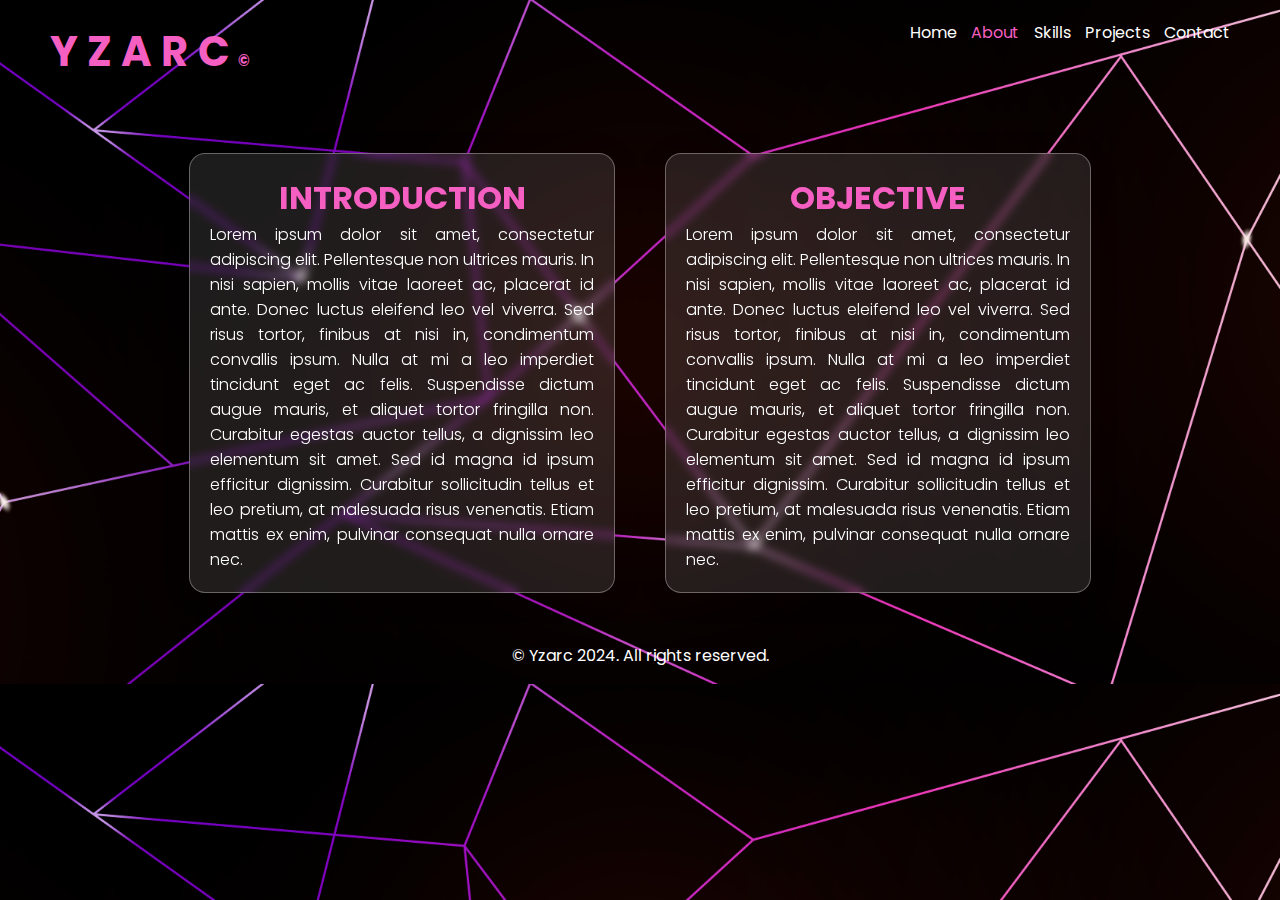
==== public/about.html @ d6672289 "Add files via upload" ====
<!DOCTYPE html>
<html lang="en">
<head>
    <link rel="stylesheet" href="../style/style-about.css">
    <link rel="stylesheet" href="../style.css">
    <link rel="preconnect" href="https://fonts.googleapis.com">
<link rel="preconnect" href="https://fonts.gstatic.com" crossorigin>
<link href="https://fonts.googleapis.com/css2?family=Poppins:ital,wght@0,100;0,200;0,300;0,400;0,500;0,600;0,700;0,800;0,900;1,100;1,200;1,300;1,400;1,500;1,600;1,700;1,800;1,900&display=swap" rel="stylesheet">
    <meta charset="UTF-8">
    <meta name="viewport" content="width=device-width, initial-scale=1.0">
    <title>About</title>
</head>
<body>
    <div class="container">
        <div class="menu-container">
            <div class="menu logo">
                <h1 class="logo-name">Y Z A R C <span style="font-size: 15px;">©</span>
                    </h1>
            </div>
            <div class="main-menu">
                <a href="../index.html" class="menu home">Home</a>
                <a href="#" style="color: #F45FC1; font-weight: normal;" class="menu about">About</a>
                <a href="./skills.html" class="menu skills">Skills</a>
                <a href="./projects.html" class="menu projects">Projects</a>
                <a href="./contact.html" class="menu contact">Contact</a>
            </div>
        </div>
        <div class="about-body-container">
            <div class="about-introduction-container">
                <h1>INTRODUCTION</h1>
                <p>Lorem ipsum dolor sit amet, consectetur adipiscing elit. Pellentesque non ultrices mauris. In nisi sapien, mollis vitae laoreet ac, placerat id ante. Donec luctus eleifend leo vel viverra. Sed risus tortor, finibus at nisi in, condimentum convallis ipsum. Nulla at mi a leo imperdiet tincidunt eget ac felis. Suspendisse dictum augue mauris, et aliquet tortor fringilla non. Curabitur egestas auctor tellus, a dignissim leo elementum sit amet. Sed id magna id ipsum efficitur dignissim. Curabitur sollicitudin tellus et leo pretium, at malesuada risus venenatis. Etiam mattis ex enim, pulvinar consequat nulla ornare nec.</p>
            </div>
            <div class="about-objective-container">
                <h1>OBJECTIVE</h1>
                <p>Lorem ipsum dolor sit amet, consectetur adipiscing elit. Pellentesque non ultrices mauris. In nisi sapien, mollis vitae laoreet ac, placerat id ante. Donec luctus eleifend leo vel viverra. Sed risus tortor, finibus at nisi in, condimentum convallis ipsum. Nulla at mi a leo imperdiet tincidunt eget ac felis. Suspendisse dictum augue mauris, et aliquet tortor fringilla non. Curabitur egestas auctor tellus, a dignissim leo elementum sit amet. Sed id magna id ipsum efficitur dignissim. Curabitur sollicitudin tellus et leo pretium, at malesuada risus venenatis. Etiam mattis ex enim, pulvinar consequat nulla ornare nec.</p>
            </div>
        </div>
        <div class="about-footer-container">
            <footer>
             <p>© Yzarc 2024. All rights reserved.</p>
             </footer>
        </div>
    </div>
</body>
</html>
---- style/style-about.css ----
.about-body-container{
    display: flex;
    flex-direction: row;
    margin-top: 50px;
    font-family: "Poppins", sans-serif;
    font-style: normal;
    text-align: center;
    justify-content:center;
    gap: 50px;
    width: 100dvw;
}
.about-body-container h1{
    font-weight: bold;
}
.about-introduction-container{
    display: flex;
    padding: 20px;
    flex-direction: column;
    width: 30dvw;
    background: rgba(255, 255, 255, 0.11);
    border-radius: 16px;
    box-shadow: 0 4px 30px rgba(0, 0, 0, 0.1);
    backdrop-filter: blur(4.9px);
    -webkit-backdrop-filter: blur(4.9px);
    border: 1px solid rgba(255, 255, 255, 0.32);
    
}
.about-introduction-container p{
    color: white;
    text-align: justify;
    font-family: "Poppins", sans-serif;
    font-weight: 300;
    font-style: normal;
    margin: 0; 
}
.about-objective-container{
    display: flex;
    padding: 20px;
    flex-direction: column;
    width: 30dvw;
    background: rgba(255, 255, 255, 0.11);
    border-radius: 16px;
    box-shadow: 0 4px 30px rgba(0, 0, 0, 0.1);
    backdrop-filter: blur(4.9px);
    -webkit-backdrop-filter: blur(4.9px);
    border: 1px solid rgba(255, 255, 255, 0.32);
}
.about-objective-container p{
    color: white;
    text-align: justify;
    font-family: "Poppins", sans-serif;
    font-weight: 300;
    font-style: normal;
    margin: 0; 
}
.about-footer-container{
    color: #F45FC1;
    margin: 0;
    padding: 0;
    font-family: "Poppins", sans-serif;
    font-weight: 400;
    font-style: normal;
    color: white;
    width: 100dvw;
}
.about-footer-container p{
    text-align: center;
    margin-top: 50px;
}
@media (max-width: 767px){
    .about-body-container{
        display: flex;
        flex-direction: column;
        justify-content: center;
        align-items: center;
        gap: 10px;
        margin-top: 10%;
    }
    .about-introduction-container{
        width: 70dvw;
    }
    .about-introduction-container h1{
        font-size: 1.5rem;
    }
    .about-introduction-container p{
        font-size: .8rem;
    }
    .about-objective-container{
        width: 70dvw;
    }
    .about-objective-container p{
        font-size: .8rem;
    }
    .about-objective-container h1{
        font-size: 1.5rem;
    }
}
@media (min-width:768px) and (max-width:991px){
    .about-body-container{
        display: flex;
        flex-direction: column;
        justify-content: center;
        align-items: center;
        gap: 10px;
        margin-top: 10%;
    }
    .about-introduction-container{
        width: 75dvw;
    }
    .about-introduction-container p{
        font-size: .9rem;
    }
    .about-objective-container{
        width: 75dvw;
    }
    .about-objective-container p{
        font-size: .9rem;
    }
}
---- style.css ----
body{
    background-color: #1C1C1C;
    background-image: url('./assets/body-bg.png');
    background-size: cover;
    background-repeat: repeat;
    background-position: center;
    margin: 0;
    display: flex;
}
.container{
    display: inline;
}
.menu-container{
    position: relative;
    display: flex;
    color: white;
    grid-template-columns: 50px 50px 50px 50px 50px;
    /* gap: 50px; */
    padding: 20px 50px;
    justify-content: flex-end;
    font-family: "Poppins", sans-serif;
    font-weight: 400;
    font-style: normal;
    align-items: start;
/*     border: 0px;
    border-bottom: 2px solid #F45FC1; */
}
.main-menu{
    display: flex;
    flex-direction: row;
    justify-content: space-between;
    width: 25dvw;
}

.menu{
    text-decoration: none;
    font-family: "Poppins", sans-serif;
    font-weight: 400;
    font-style: normal;
    color: white;
}
.logo{
    margin-right: auto;
    font-size: 1.3rem;
    font-family: "Poppins", sans-serif;
    font-weight: 600;
    font-style: normal;
    color: #F45FC1
}
.body-container{
    display: grid;
    grid-template-columns: repeat(8, 12.5vw);
    grid-template-rows: 22vh 22vh 22vh 22vh;
    width: 100dvw;
}
.img-container{
    grid-column-start: 5;
    grid-column-end: 8;
    grid-row-start:1;
    grid-row-end: 5;
    align-content: center;
    text-align: left;
    height: 88vh;
    margin-left: 0;
}
img{
    height: 80dvh;
}
.intro-container{
    grid-column-start: 2;
    grid-column-end: 5;
    grid-row-start:2;
    grid-row-end: 4;
    font-family: "Poppins", sans-serif;
    font-weight: 600;
    font-style: normal;
    color: white;
    text-align: left;
    align-content: center;
    margin-left: 2dvw;
}
h1{
    margin-top: 0;
    margin-bottom: 0;
    color: #F45FC1;
}
h2{
    margin-top: 0;
    margin-bottom: 0;
}
.aim{
    margin-top: 0;
    margin-bottom: 10px;
    font-family: "Poppins", sans-serif;
    font-weight: 500;
    font-style: normal;
    color: white;
    text-align: left;
}
.parent-download-container{
    display: flex;
    flex-direction: row;
    gap: 20px;
}
.download-container{
    background-color: #F45FC1;
    height: 50px;
    width: 150px;
    text-align: center;
    align-content: center;
    border-radius: 10px;
}
.download{
    text-decoration: none;
    color: white;
}
.graph{
    font-size: 1rem;
}
.footer-container{
    color: #F45FC1;
    margin: 0;
    padding: 0;
    grid-area: 4/7/5/9;
    font-family: "Poppins", sans-serif;
    font-weight: 400;
    font-style: normal;
    color: white;
    text-align: right;
    align-content: end;
}
.footer-container p{
 margin: 0;
}

 @media (max-width: 767px){
    body{
        display: block;
    }
    .container{
        flex-direction: column;
    }
    .menu-container{
        display: grid;
        gap: 0;
        padding: 10px;
        grid-template-columns: repeat(4, 25dvw);
        grid-template-rows: 20dvh ;
        align-content: center;
    }
    .body-container{
        display: flex;
        flex-direction: column;
        align-items: center;
        text-align: center;
    }
    .main-menu{
        grid-area: 1/4/2/5;
        display: flex;
        flex-direction: column;
        height: 100%;
        margin-right: 2dvw;
        text-align: right;
    }
    .img-container{
        align-content: start;
        height: auto;
        margin-left: 0;
    }
    .logo{
        grid-area: 1/1/2/3;
        margin-left: 2dvw;
        display: inline;
        text-align: center;
        padding-left: 5dvw;
        height: 100%;
    }
    .logo-name{
        font-size: 1.5rem;
    }
    img{
        height: 30dvh;
    }
    .intro-container{
        display: flex;
        flex-direction: column;
        align-items: center;
        margin-left: 0;
        padding: 0px 15px;
    }
    .aim{
        text-align: center;
    }
    h2{
        margin-top: 10px;
        font-size: 1.3rem;
    }
    h1{
        font-size: 2rem;
    }
    .aim{
        font-size: 1rem;
    }
    .footer-container p{
        font-size: 1em ;
        margin-top: 5dvh;
    }
    .download-container{
        background-color: #F45FC1;
        height: 40px;
        width: 130px;
        text-align: center;
        align-content: center;
        border-radius: 10px;
        font-size: 0.7em;
    }
    .graph{
        font-size: 0.71rem;
    }
 }

 @media (min-width:768px) and (max-width:991px){
    .menu-container{
        padding: 20px 30px;
        align-items: center;
    }
    .main-menu{
        grid-area: 1/4/2/5;
        display: flex;
        flex-direction: row;
        justify-content: space-between;
        width: 50dvw;
    }
    .img-container{
        margin-left: -5dvw;
    }
    img{
        height: 50dvh;
    }
    .intro-container{
        display: flex;
        flex-direction: column;
        margin-left: -5px;
    }
    .intro-container h1{
        font-size: 1.5rem;
    }
    .intro-container h2{
        font-size: 1.2rem;
    }
    .aim{
        font-weight: 350;
    }
    br{
        display: flex;
    }
    .download-container{
        height: 50px;
        width: 130px;
    }
    .graph{
        font-size: 0.9rem;
    }
    .footer-container p{
        font-size: 0.7em ;
    }
 }
 @media (min-width:992px) and (max-width:1199px){
    .menu-container{
        padding: 20px 30px;
        align-items: center;
    }
    .main-menu{
        grid-area: 1/4/2/5;
        display: flex;
        flex-direction: row;
        justify-content: space-evenly;
        width: 50dvw;
    }
    .footer-container p{
        font-size: 0.9em ;
    }
    .img-container{
        margin-left: 0;
    }
    img{
        height: 65dvh;
    }
    .intro-container{
        margin-left: 30px;
    }
    
}
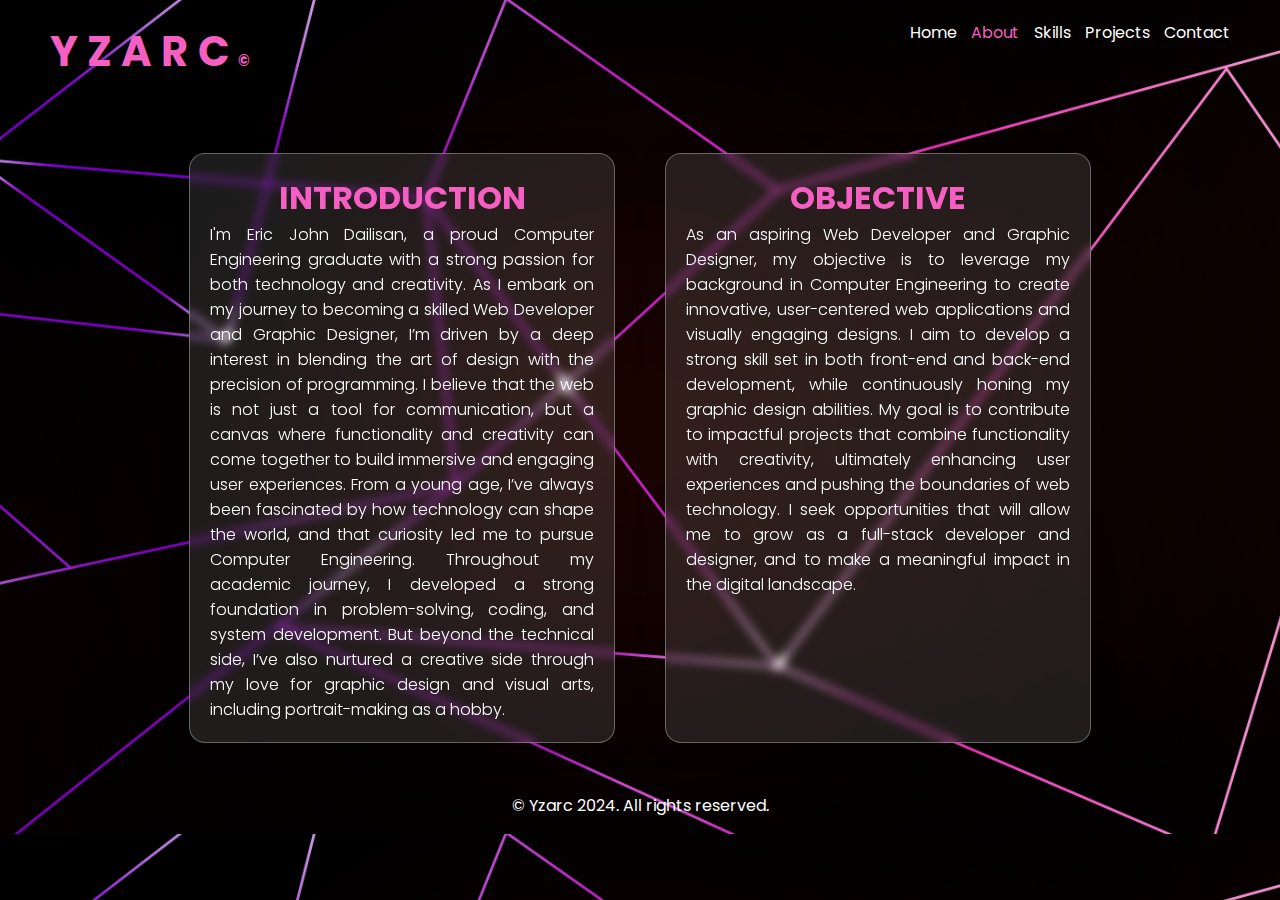
==== commit 8bd6f2cd: "Add files via upload" ====
--- a/public/about.html
+++ b/public/about.html
@@ -28,11 +28,11 @@
         <div class="about-body-container">
             <div class="about-introduction-container">
                 <h1>INTRODUCTION</h1>
-                <p>Lorem ipsum dolor sit amet, consectetur adipiscing elit. Pellentesque non ultrices mauris. In nisi sapien, mollis vitae laoreet ac, placerat id ante. Donec luctus eleifend leo vel viverra. Sed risus tortor, finibus at nisi in, condimentum convallis ipsum. Nulla at mi a leo imperdiet tincidunt eget ac felis. Suspendisse dictum augue mauris, et aliquet tortor fringilla non. Curabitur egestas auctor tellus, a dignissim leo elementum sit amet. Sed id magna id ipsum efficitur dignissim. Curabitur sollicitudin tellus et leo pretium, at malesuada risus venenatis. Etiam mattis ex enim, pulvinar consequat nulla ornare nec.</p>
+                <p>I'm Eric John Dailisan, a proud Computer Engineering graduate with a strong passion for both technology and creativity. As I embark on my journey to becoming a skilled Web Developer and Graphic Designer, I’m driven by a deep interest in blending the art of design with the precision of programming. I believe that the web is not just a tool for communication, but a canvas where functionality and creativity can come together to build immersive and engaging user experiences. From a young age, I’ve always been fascinated by how technology can shape the world, and that curiosity led me to pursue Computer Engineering. Throughout my academic journey, I developed a strong foundation in problem-solving, coding, and system development. But beyond the technical side, I’ve also nurtured a creative side through my love for graphic design and visual arts, including portrait-making as a hobby.</p>
             </div>
             <div class="about-objective-container">
                 <h1>OBJECTIVE</h1>
-                <p>Lorem ipsum dolor sit amet, consectetur adipiscing elit. Pellentesque non ultrices mauris. In nisi sapien, mollis vitae laoreet ac, placerat id ante. Donec luctus eleifend leo vel viverra. Sed risus tortor, finibus at nisi in, condimentum convallis ipsum. Nulla at mi a leo imperdiet tincidunt eget ac felis. Suspendisse dictum augue mauris, et aliquet tortor fringilla non. Curabitur egestas auctor tellus, a dignissim leo elementum sit amet. Sed id magna id ipsum efficitur dignissim. Curabitur sollicitudin tellus et leo pretium, at malesuada risus venenatis. Etiam mattis ex enim, pulvinar consequat nulla ornare nec.</p>
+                <p>As an aspiring Web Developer and Graphic Designer, my objective is to leverage my background in Computer Engineering to create innovative, user-centered web applications and visually engaging designs. I aim to develop a strong skill set in both front-end and back-end development, while continuously honing my graphic design abilities. My goal is to contribute to impactful projects that combine functionality with creativity, ultimately enhancing user experiences and pushing the boundaries of web technology. I seek opportunities that will allow me to grow as a full-stack developer and designer, and to make a meaningful impact in the digital landscape.</p>
             </div>
         </div>
         <div class="about-footer-container">
--- a/style.css
+++ b/style.css
@@ -45,7 +45,16 @@
     font-family: "Poppins", sans-serif;
     font-weight: 600;
     font-style: normal;
-    color: #F45FC1
+    color: #F45FC1;
+}
+.home:hover, .about:hover, .skills:hover, .projects:hover, .contact:hover{
+    color: #F45FC1;
+}
+.download-container:hover{
+    background-color: #ffffff;
+}
+.download:hover{
+    color: #F45FC1;
 }
 .body-container{
     display: grid;
@@ -113,6 +122,8 @@
 .download{
     text-decoration: none;
     color: white;
+    text-align: center;
+    align-content: center;
 }
 .graph{
     font-size: 1rem;
@@ -232,7 +243,7 @@
         width: 50dvw;
     }
     .img-container{
-        margin-left: -5dvw;
+        margin-left: 4dvw;
     }
     img{
         height: 50dvh;
